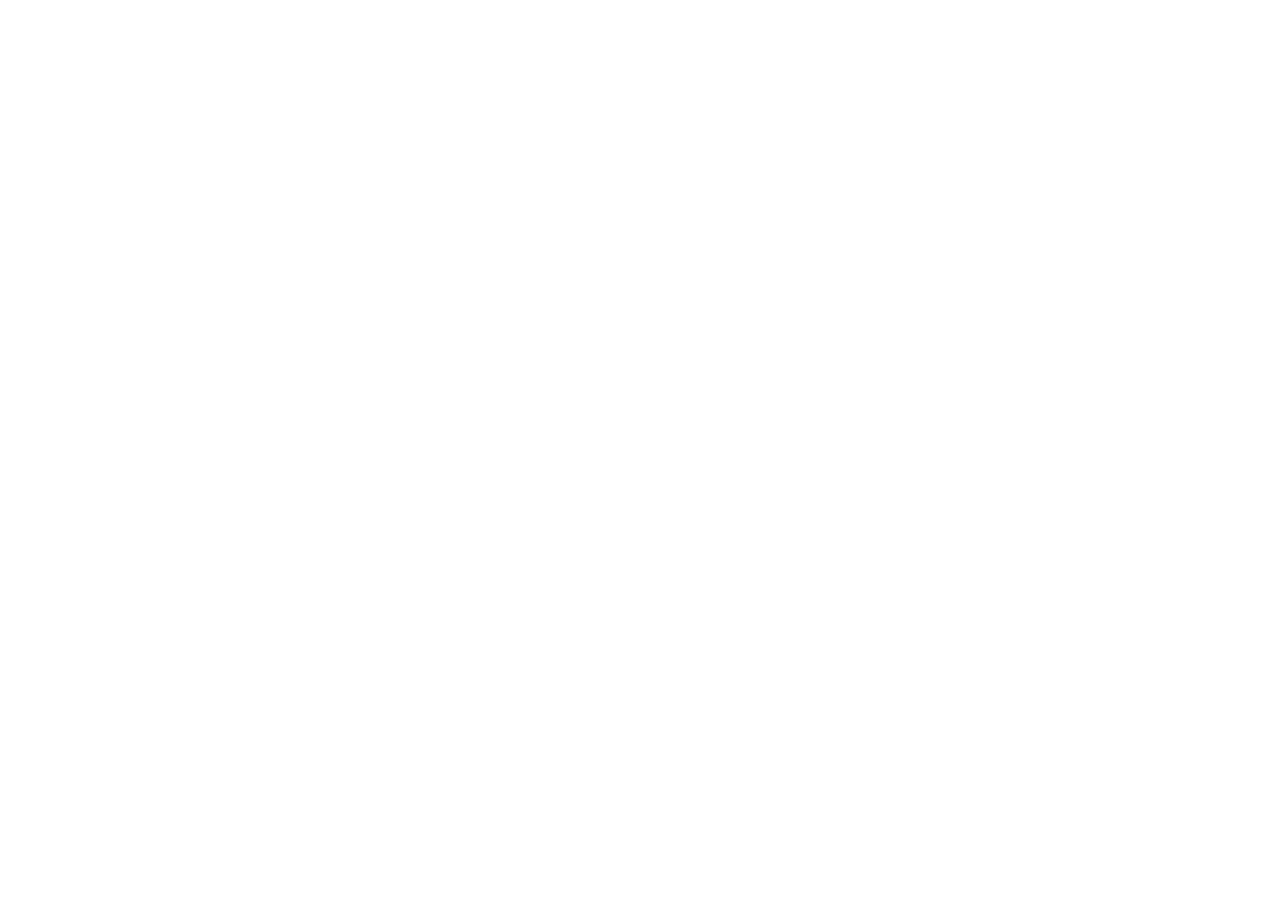
==== index.html @ 3bb92e78 "htmll and css starting point" ====
<!DOCTYPE html>
<html lang="en">
<head>
    <link rel="stylesheet" href="css/style.css">
    <meta charset="UTF-8">
    <meta http-equiv="X-UA-Compatible" content="IE=edge">
    <meta name="viewport" content="width=device-width, initial-scale=1.0">
    <title>Boolando</title>
</head>
<body>
    
</body>
</html>
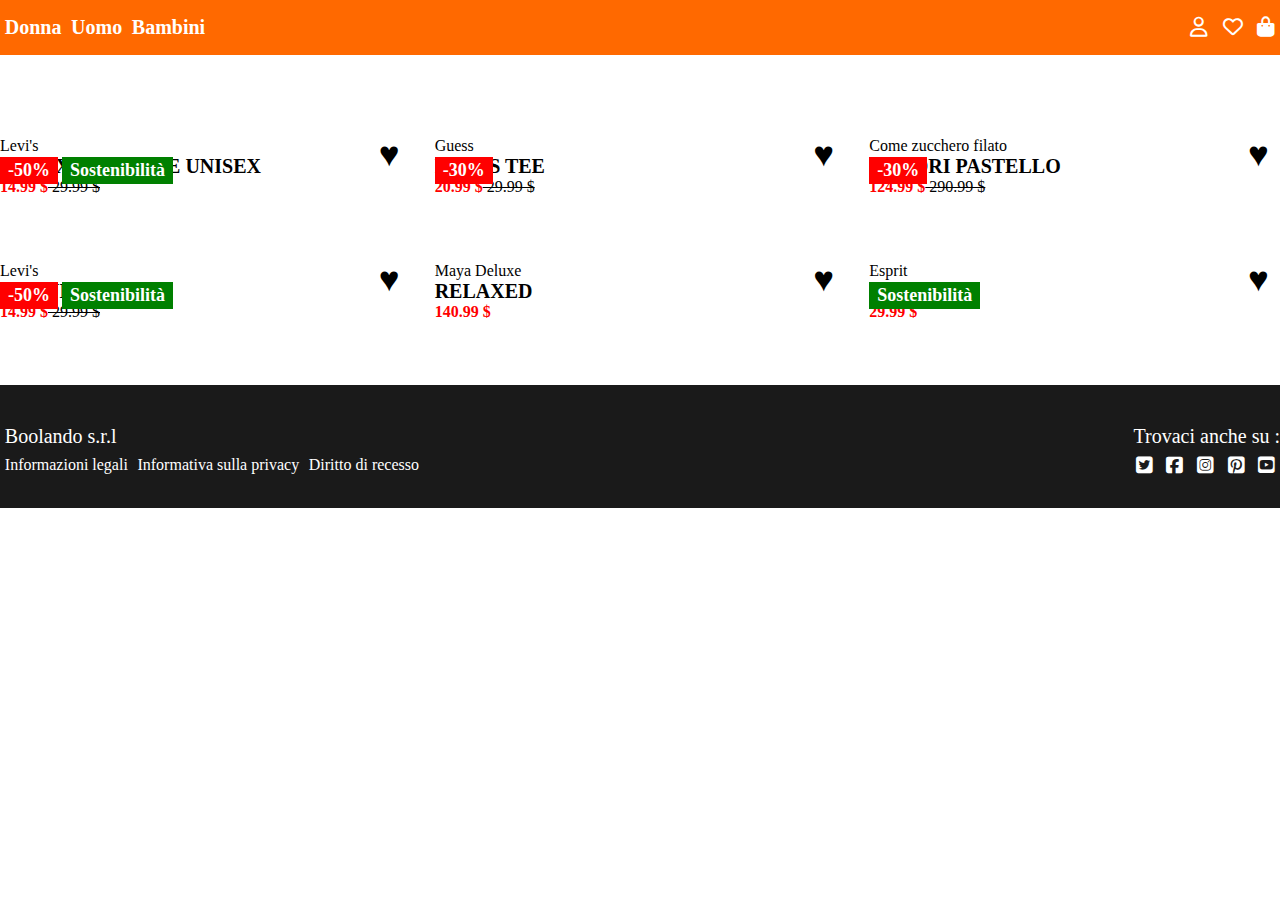
==== commit 13c06d2b: "hover application" ====
--- a/index.html
+++ b/index.html
@@ -1,6 +1,7 @@
 <!DOCTYPE html>
 <html lang="en">
 <head>
+    <link rel="stylesheet" href="https://cdnjs.cloudflare.com/ajax/libs/font-awesome/6.1.1/css/all.min.css">
     <link rel="stylesheet" href="css/style.css">
     <meta charset="UTF-8">
     <meta http-equiv="X-UA-Compatible" content="IE=edge">
@@ -8,6 +9,128 @@
     <title>Boolando</title>
 </head>
 <body>
-    
+    <header>
+        <div class="container header-position-fix flex">
+            <div class="header-column flex">
+                <a href="">Donna</a> <a href="">Uomo</a> <a href="">Bambini</a>
+            </div>
+            <div class="header-column">
+                <img src="img/boolean-logo.png" class="bool-logo" alt="">
+            </div>
+            <div class="header-column">
+                <i class="fa-regular fa-user"></i>
+                <i class="fa-regular fa-heart"></i>
+                <i class="fa-solid fa-bag-shopping"></i>
+            </div>
+        </div>
+    </header>
+
+    <main>
+        <div class="container ">
+            <div class="main-container-fix flex">
+                <div class="column">
+                    <img class="default" src="img/1.webp" alt="">
+                    <img class="hover" src="img/1b.webp" alt="" >
+                    <div>Levi's</div>
+                    <div class="bold-bigfont">RELAXED FIT TEE UNISEX</div>
+                    <div>
+                        <span class="colum-text-red">14.99 $</span><span class="column-text-underline"> 29.99 $</span>
+                    </div>
+                    <div class="position">
+                        <div class="discount">-50%</div>
+                        <div class="discount sostenibilità">Sostenibilità</div>
+                    </div>
+                    <div class="heart"> &hearts; </div>
+                </div>
+                <div class="column">
+                    <img class="default" src="img/2.webp" alt="">
+                    <img class="hover" src="img/2b.webp" alt="" >
+                    <div>Guess</div>
+                    <div class="bold-bigfont">ROSES TEE</div>
+                    <div>
+                        <span class="colum-text-red">20.99 $</span><span class="column-text-underline"> 29.99 $</span>
+                    </div>
+                    <div class="position">
+                        <div class="discount">-30%</div>
+                        
+                    </div>
+                    <div class="heart"> &hearts; </div>
+                </div>
+                <div class="column">
+                    <img class="default" src="img/3.webp" alt="" >
+                    <img class="hover" src="img/3b.webp" alt="" >
+                    <div>Come zucchero filato</div>
+                    <div class="bold-bigfont">COLORI PASTELLO</div>
+                    <div>
+                        <span class="colum-text-red">124.99 $</span><span class="column-text-underline"> 290.99 $</span>
+                    </div>
+                    <div class="position">
+                        <div class="discount">-30%</div>
+                        
+                    </div>
+                    <div class="heart"> &hearts; </div>
+                    
+                </div>
+                <div class="column">
+                    <img class="default" src="img/4.webp" alt="">
+                    <img class="hover" src="img/4b.webp" alt="" >
+                    <div>Levi's</div>
+                    <div class="bold-bigfont">TEE UNISEX</div>
+                    <div>
+                        <span class="colum-text-red">14.99 $</span><span class="column-text-underline"> 29.99 $</span>
+                    </div>
+                    <div class="position">
+                        <div class="discount">-50%</div>
+                        <div class="discount sostenibilità">Sostenibilità</div>
+                    </div>
+                    <div class="heart"> &hearts; </div>
+                </div>
+                <div class="column">
+                    <img class="default" src="img/5.webp" alt="">
+                    <img class="hover" src="img/5b.webp" alt="" >
+                    <div>Maya Deluxe</div>
+                    <div class="bold-bigfont">RELAXED </div>
+                    <div>
+                        <span class="colum-text-red">140.99 $</span>
+                    </div>
+                    <div class="heart"> &hearts; </div>
+                </div>
+                <div class="column">
+                    <img class="default" src="img/6.webp" alt="">
+                    <img class="hover" src="img/6b.webp" alt="" >
+                    <div>Esprit</div>
+                    <div class="bold-bigfont">FIT TEE</div>
+                    <div>
+                        <span class="colum-text-red">29.99 $</span>
+                    </div>
+                    <div class="position">
+                        
+                        <div class="discount sostenibilità">Sostenibilità</div>
+                    </div>
+                    <div class="heart"> &hearts; </div>
+                </div>
+            </div>
+
+        </div>
+    </main>
+
+    <footer>
+        <div class="container flex">
+            <div class="footer-column">
+                <div class="footer-title" style="padding-left: 0.3rem;">Boolando s.r.l</div>
+                <a href="">Informazioni legali</a><a href="">Informativa sulla privacy</a><a href="">Diritto di recesso</a>
+            </div>
+            <div class="footer-column right-column">
+                <div class="footer-title">Trovaci anche su :</div>
+                <div>
+                <i class="fa-brands fa-twitter-square"></i>
+                <i class="fa-brands fa-facebook-square"></i>
+                <i class="fa-brands fa-instagram-square"></i>
+                <i class="fa-brands fa-pinterest-square"></i>
+                <i class="fa-brands fa-youtube-square"></i>
+            </div>
+            </div>
+        </div>
+    </footer>
 </body>
 </html>--- a/css/style.css
+++ b/css/style.css
@@ -0,0 +1,118 @@
+*{
+    padding: 0;
+    margin: 0;
+    box-sizing: border-box;
+}
+header{
+    background-color: #FF6900;
+    padding-top: 1rem;
+    padding-bottom: 1rem;
+    color: white;
+    font-weight: 600;
+    font-size: 20px;
+}
+footer{
+    background-color: #1A1A1A;
+    color: white;
+    padding-top: 1rem;
+    padding-bottom: 1rem;
+}
+.flex{
+    display: flex;
+}
+
+.container{
+    max-width: 1500px;
+    margin: auto;
+}
+.header-position-fix{
+    justify-content: space-between;
+    align-items: center;
+}
+.bool-logo{
+height: 30px;
+}
+header a,
+header i,
+footer a,
+footer i {
+    text-decoration: none;
+    color: white;
+    padding: 0 .3rem;
+}
+.main-container-fix{
+    width: 100%;
+    flex-wrap: wrap;
+    justify-content: space-between;
+    column-gap: 16px;
+    row-gap: 3rem;
+    padding: 4rem 0;
+}
+.column{
+    position: relative;
+    flex-basis: calc((100% - 16px*3) / 3);
+    
+}
+main img {
+    width: 100%;
+}
+.bold-bigfont{
+    font-size: 20px;
+    font-weight: 700;
+}
+.colum-text-red{
+    color: #FF0000;
+    font-weight:bold;
+}
+.column-text-underline{
+    text-decoration: line-through;
+}
+footer .container{
+    justify-content: space-between;
+}
+.right-column{
+    text-align: right;
+}
+.footer-column{
+    padding-top: 1rem;
+    padding-bottom: 1rem;
+}
+.footer-title{
+    font-size: 20px;
+    padding: .5rem 0 ;
+}
+footer i {
+    font-size: 19px;
+}
+.discount{
+    display: inline-block;
+    color: white;
+    background-color: red;
+    padding: .2rem .5rem;
+    font-weight: bold;
+    font-size: 18px;
+}
+.sostenibilità{
+    background-color: green;
+}
+.position{
+    position: absolute;
+    bottom: 15%;
+}
+.heart{
+    position: absolute;
+    font-size: 35px;
+    background-color: white;
+    top:.7rem;
+    right: 0;
+    padding: .3rem .7rem;
+}
+.hover{
+    display: none;
+}
+main .column:hover .hover{
+    display: block;
+}
+main .column:hover .default{
+    display: none;
+}